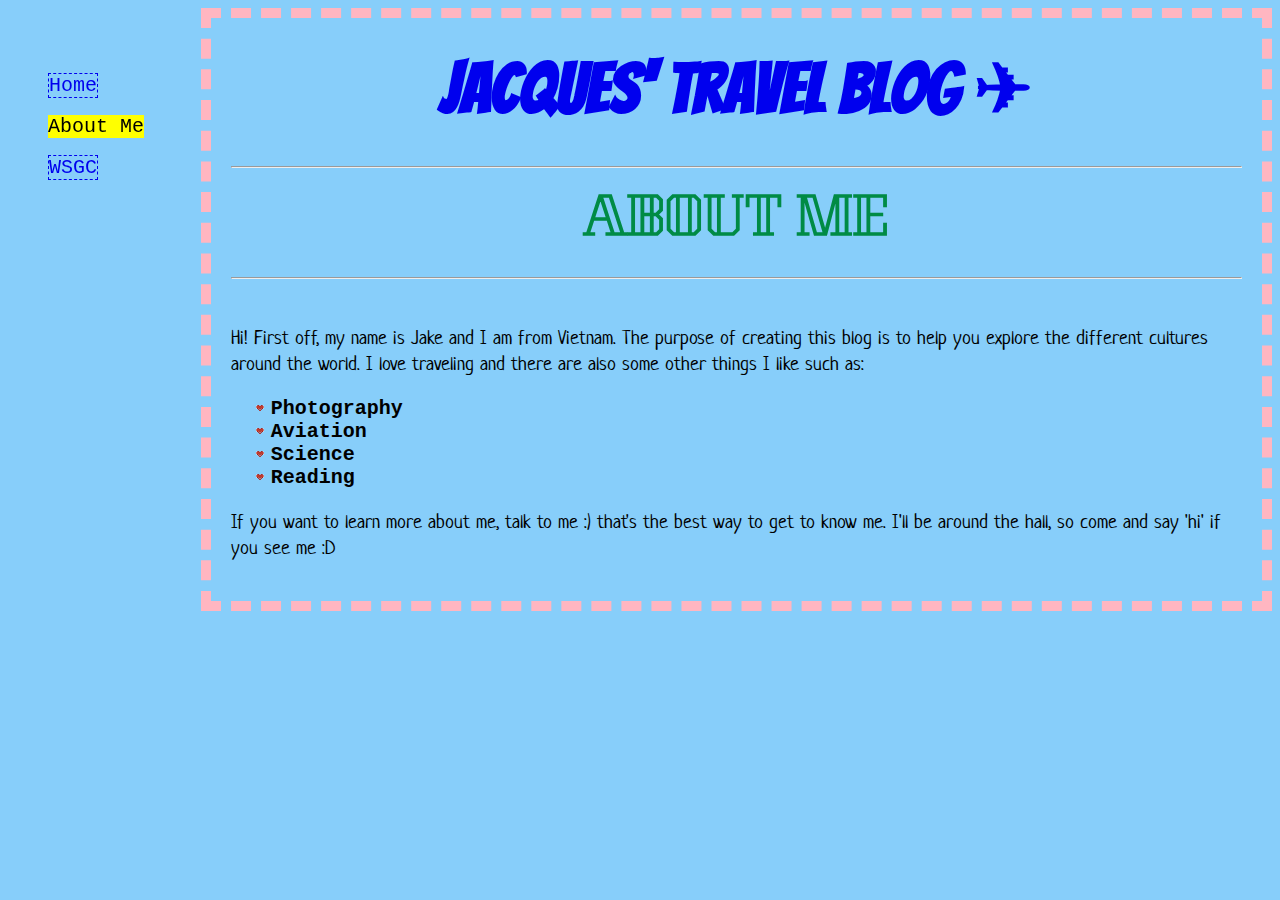
==== pages/aboutme.html @ 3e4f18ba "Initial Upload" ====
<html> 

	<!-- The Waldorf School of Garden City
	     File Owner: Jake Vu
	     Last Edit: December 7, 2018 -->

	<head>
	
		<title> The Adventure of a Waldorfian </title>
	
		<link rel="stylesheet" type="text/css" href="../stylesheet.css"/>	
			
	</head>
	
	<body> 
	
	<div class="nav">
		<ul>
			<li> <a href="../index.html"> Home </a> </li>
			<br/>
			<li> <a href="aboutme.html" class="active"> About Me </a> </li>
			<br/>
			<li> <a href="https://www.waldorfgarden.org/" target="_blank"> WSGC </a> </li>
		</ul>
	</div>
	
	<div class="main">
	
		<h1> <a href="../index.html" style="text-decoration:none;"> Jacques' Travel Blog &#x2708 </a>  </h1>
	<br/> <hr/> 
	
		<h2> ABOUT ME </h2>
	
	<hr/> <br/>
	
		<p> Hi! First off, my name is Jake and I am from Vietnam. The purpose of creating this blog is to help you explore the different cultures around the world. I love traveling and there are also some other things I like such as: </p>
	
		<b> <ul style="list-style: url('../images/heart.png'); color: black; font-size:20;">
		<li> Photography </li>
		<li> Aviation </li>
		<li> Science </li>
		<li> Reading </li>
		</ul> </b>
		
		<p> If you want to learn more about me, talk to me :) that's the best way to get to know me. I'll be around the hall, so come and say 'hi' if you see me :D </p>
	
	</div>
	</body>
</html>
---- stylesheet.css ----
/* The Waldorf School of Garden City
	     File Owner: Jake Vu
	     Last Edit: December 7, 2018 */

@font-face { font-family: Bangers; src: url('fonts/Bangers.ttf'); }
@font-face { font-family: Neucha; src: url('fonts/Neucha.ttf'); }
@font-face { font-family: Kumar; src: url('fonts/Kumar.ttf'); }

body {
	color: #008b45;
	background-color: #87cefa;
	font-family: Courier;
}

.main {
	float: right;
	width: 80%;
	border:10px dashed #ffb6c1;
	padding: 20px 20px 20px 20px;
}
	
.nav {
	float: left;
	width: 20%;
	position: fixed;
	margin-top:50px;
}
	
.nav li {
	list-style-type: none;
	font-size: 20px;
	display:in-line;
}
	
.nav li a:hover {
	background-color: #ffb6c1;
	text-decoration: none;
}
	
.nav li a:link {
	text-decoration: none;
	border: 1px dashed;
}
	
.nav li a:active{
	background-color: white;
	text-decoration: none;
}
	
a:visited {
	color: #008b45;
	text-decoration: none;
}
	
.active {
	display: inline-block;
	background-color: yellow !important;
	color: black;
	border: none !important;
}
	
h1,h2 {
	text-align: center;
	margin-bottom: 10px;
	margin-top: 10px;
}

h1 {
	font-family: Bangers;
	font-size: 70;
}
	
h2 {
	font-family: Kumar;
	font-size:50;
}
	
h3, h4, h5 {
	font-family: Neucha;
	color: #cd853f;
}

			
h3 {
	font-size: 40;
}


h4 {
	font-size: 35;
} 


h5 {
	font-size: 30;
} 

p {
	font-family: Neucha;
	font-size: 20;
	color: black;
}	

.img {
	float: left;
	padding: 0px 20px 0px 0px;
}

.clearfix {
	overflow: auto;
}
				
.start{
	text-align: center;
	display: block;	
}

.sub {
	overflow: auto;
	margin-left: 50px;
}

.sub2 {
	overflow: auto;
	margin-left: 100px;
}
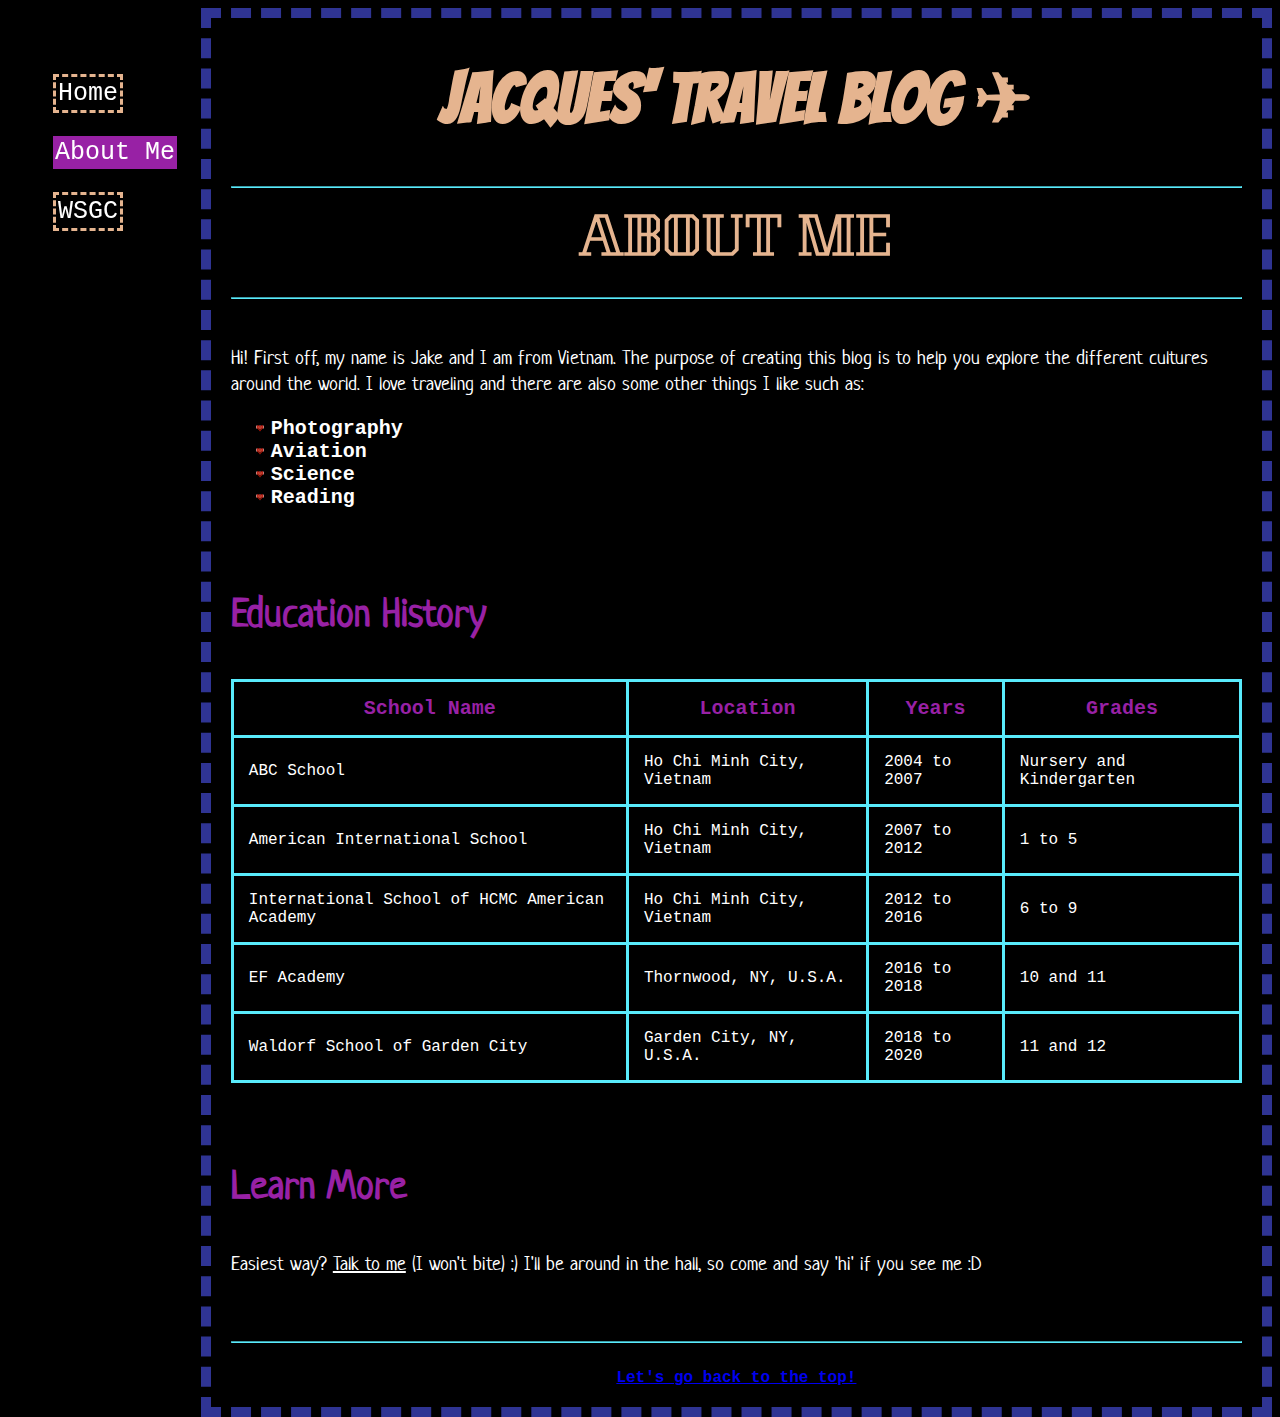
==== commit cc3f276f: "Update aboutme.html" ====
--- a/pages/aboutme.html
+++ b/pages/aboutme.html
@@ -2,7 +2,7 @@
 
 	<!-- The Waldorf School of Garden City
 	     File Owner: Jake Vu
-	     Last Edit: December 7, 2018 -->
+	     Last Edit: February 22, 2019 -->
 
 	<head>
 	
@@ -24,9 +24,9 @@
 		</ul>
 	</div>
 	
-	<div class="main">
+	<div class="main" id="start">
 	
-		<h1> <a href="../index.html" style="text-decoration:none;"> Jacques' Travel Blog &#x2708 </a>  </h1>
+		<h1> <a href="../index.html" style="text-decoration:none;" class="active2"> Jacques' Travel Blog &#x2708 </a>  </h1>
 	<br/> <hr/> 
 	
 		<h2> ABOUT ME </h2>
@@ -35,15 +35,73 @@
 	
 		<p> Hi! First off, my name is Jake and I am from Vietnam. The purpose of creating this blog is to help you explore the different cultures around the world. I love traveling and there are also some other things I like such as: </p>
 	
-		<b> <ul style="list-style: url('../images/heart.png'); color: black; font-size:20;">
+		<b> <ul style="list-style: url('../images/heart.png'); color: white; font-size:20;">
 		<li> Photography </li>
 		<li> Aviation </li>
 		<li> Science </li>
 		<li> Reading </li>
 		</ul> </b>
 		
-		<p> If you want to learn more about me, talk to me :) that's the best way to get to know me. I'll be around the hall, so come and say 'hi' if you see me :D </p>
+		<br/>
+		
+		<h3> Education History </h3>
+		
+		<table>
+		
+			<tr>
+				<th> School Name </th>
+				<th> Location </th>
+				<th> Years </th>
+				<th> Grades </th>
+			</tr>			
+			
+			<tr>
+				<td> ABC School </td>
+				<td> Ho Chi Minh City, Vietnam </td>
+				<td> 2004 to 2007 </td>
+				<td> Nursery and Kindergarten </td>
+			</tr>
+			
+			<tr>
+				<td> American International School </td>
+				<td> Ho Chi Minh City, Vietnam </td>
+				<td> 2007 to 2012 </td>
+				<td> 1 to 5 </td>
+			</tr>
+			
+			<tr>
+				<td> International School of HCMC American Academy</td>
+				<td> Ho Chi Minh City, Vietnam </td>
+				<td> 2012 to 2016 </td>
+				<td> 6 to 9 </td>
+			</tr>
+			
+			<tr>
+				<td> EF Academy </td>
+				<td> Thornwood, NY, U.S.A. </td>
+				<td> 2016 to 2018 </td>
+				<td> 10 and 11 </td>
+			</tr>
+			
+			<tr>
+				<td> Waldorf School of Garden City </td>
+				<td> Garden City, NY, U.S.A. </td>
+				<td> 2018 to 2020 </td>
+				<td> 11 and 12 </td>
+			</tr>
+			
+		</table>
+		
+		<br/> <br/>
+		
+		<h3> Learn More </h3>
+		
+		<p> Easiest way? <u>Talk to me</u> (I won't bite) :) I'll be around in the hall, so come and say 'hi' if you see me :D </p>
+	
+	<br/> <br/> <hr/> <br/>
+	
+	<a href="#start" class="start"><b>Let's go back to the top!</b></a>	
 	
 	</div>
 	</body>
-</html>+</html>
--- a/stylesheet.css
+++ b/stylesheet.css
@@ -1,21 +1,21 @@
 /* The Waldorf School of Garden City
 	     File Owner: Jake Vu
-	     Last Edit: December 7, 2018 */
+	     Last Edit: February 22, 2019 */
 
 @font-face { font-family: Bangers; src: url('fonts/Bangers.ttf'); }
 @font-face { font-family: Neucha; src: url('fonts/Neucha.ttf'); }
 @font-face { font-family: Kumar; src: url('fonts/Kumar.ttf'); }
 
 body {
-	color: #008b45;
-	background-color: #87cefa;
+	color: white;
+	background-color: black;
 	font-family: Courier;
 }
 
 .main {
 	float: right;
 	width: 80%;
-	border:10px dashed #ffb6c1;
+	border:10px dashed #2f3493;
 	padding: 20px 20px 20px 20px;
 }
 	
@@ -28,35 +28,59 @@
 	
 .nav li {
 	list-style-type: none;
-	font-size: 20px;
+	font-size: 25px;
 	display:in-line;
-}
-	
-.nav li a:hover {
-	background-color: #ffb6c1;
-	text-decoration: none;
+	padding: 5px;
 }
 	
 .nav li a:link {
 	text-decoration: none;
-	border: 1px dashed;
-}
-	
-.nav li a:active{
-	background-color: white;
-	text-decoration: none;
+	border: 3px dashed;
+	border-color: #e5b48f; 
+	padding: 2px;
+	color: white;
 }
 	
 a:visited {
-	color: #008b45;
+	color: white;
 	text-decoration: none;
+	border-color: #E5B48F;
+}
+
+.nav li a:hover {
+	text-decoration: none;
+	color: #59ebfc;
+	border-color: #E5B48F;
+	background-color: #2f3493;
+}
+	
+.nav li a active {
+	text-decoration: none;
+	border: 2px dashed #E5B48F;
+	padding: 2px;
+	color: #59ebfc;
 }
 	
 .active {
 	display: inline-block;
-	background-color: yellow !important;
-	color: black;
-	border: none !important;
+	background-color: #9821a5 !important;
+	color: #59ebfc;
+	border:none !important;
+}
+
+.active2 {
+	display: inline-block;
+	color: #E5B48F !important;
+	background-image: url('images/header.png');
+	background-size: cover;
+	background-position: center;
+	overflow: visible;
+	margin: 10px;
+}
+
+.main h1 a:link{
+	text-decoration:none;
+	color: red;
 }
 	
 h1,h2 {
@@ -68,23 +92,26 @@
 h1 {
 	font-family: Bangers;
 	font-size: 70;
+	
 }
 	
 h2 {
 	font-family: Kumar;
 	font-size:50;
+	letter-spacing: 1px;
+	color:#E5B48F;
 }
-	
-h3, h4, h5 {
-	font-family: Neucha;
-	color: #cd853f;
-}
-
 			
 h3 {
 	font-size: 40;
+	color: #9821A5;
+	font-family: Neucha;
 }
 
+h4, h5 {
+	font-family: Neucha;
+	color: #D124A0;
+}
 
 h4 {
 	font-size: 35;
@@ -98,7 +125,7 @@
 p {
 	font-family: Neucha;
 	font-size: 20;
-	color: black;
+	color: white;
 }	
 
 .img {
@@ -123,4 +150,24 @@
 .sub2 {
 	overflow: auto;
 	margin-left: 100px;
-}+}
+
+table {	
+	color: white;
+	border: solid #9821A5;
+	border-collapse: collapse;
+}
+
+th, td {
+	padding: 15px;
+	border: solid #59ebfc;
+}
+	
+th {
+	color: #9821A5;
+	font-size: 20;
+}
+
+hr {
+	border-color: #59ebfc;
+}
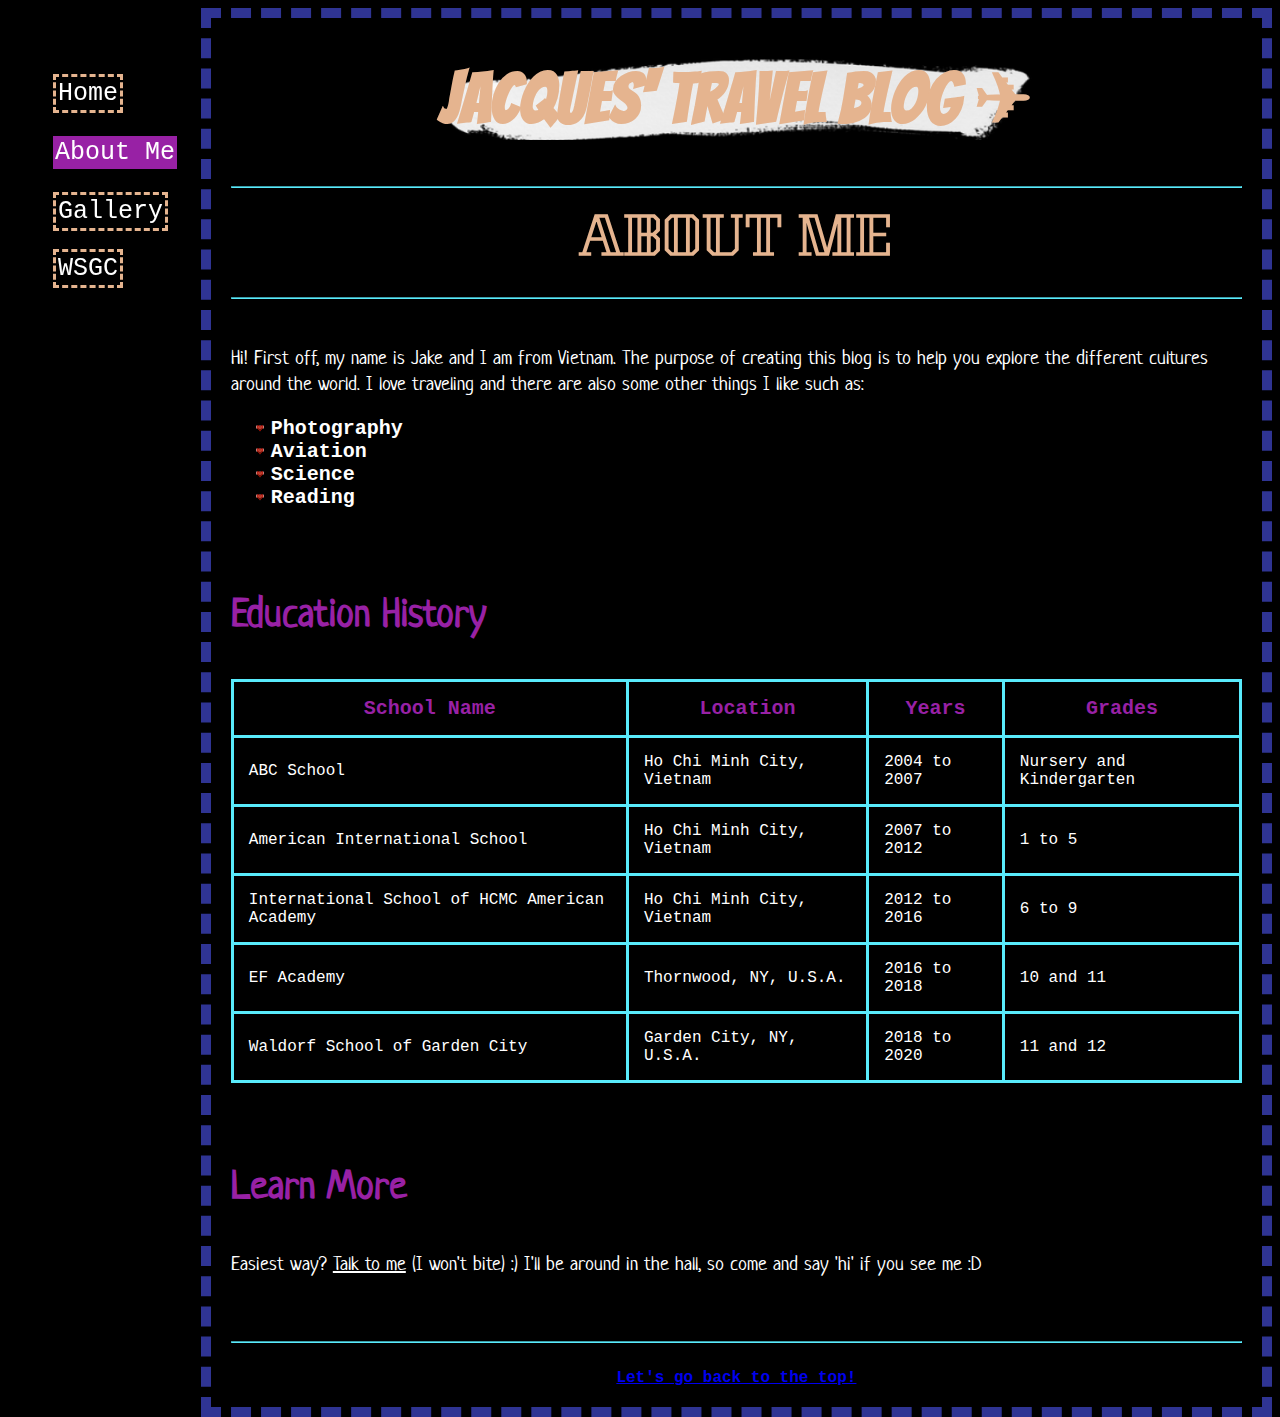
==== commit 4295d3dc: "Update" ====
--- a/pages/aboutme.html
+++ b/pages/aboutme.html
@@ -2,7 +2,7 @@
 
 	<!-- The Waldorf School of Garden City
 	     File Owner: Jake Vu
-	     Last Edit: February 22, 2019 -->
+	     Last Edit: March 13, 2019 -->
 
 	<head>
 	
@@ -19,6 +19,8 @@
 			<li> <a href="../index.html"> Home </a> </li>
 			<br/>
 			<li> <a href="aboutme.html" class="active"> About Me </a> </li>
+			<br/>
+			<li> <a href="photogallery.html"> Gallery </a> </li> 
 			<br/>
 			<li> <a href="https://www.waldorfgarden.org/" target="_blank"> WSGC </a> </li>
 		</ul>
